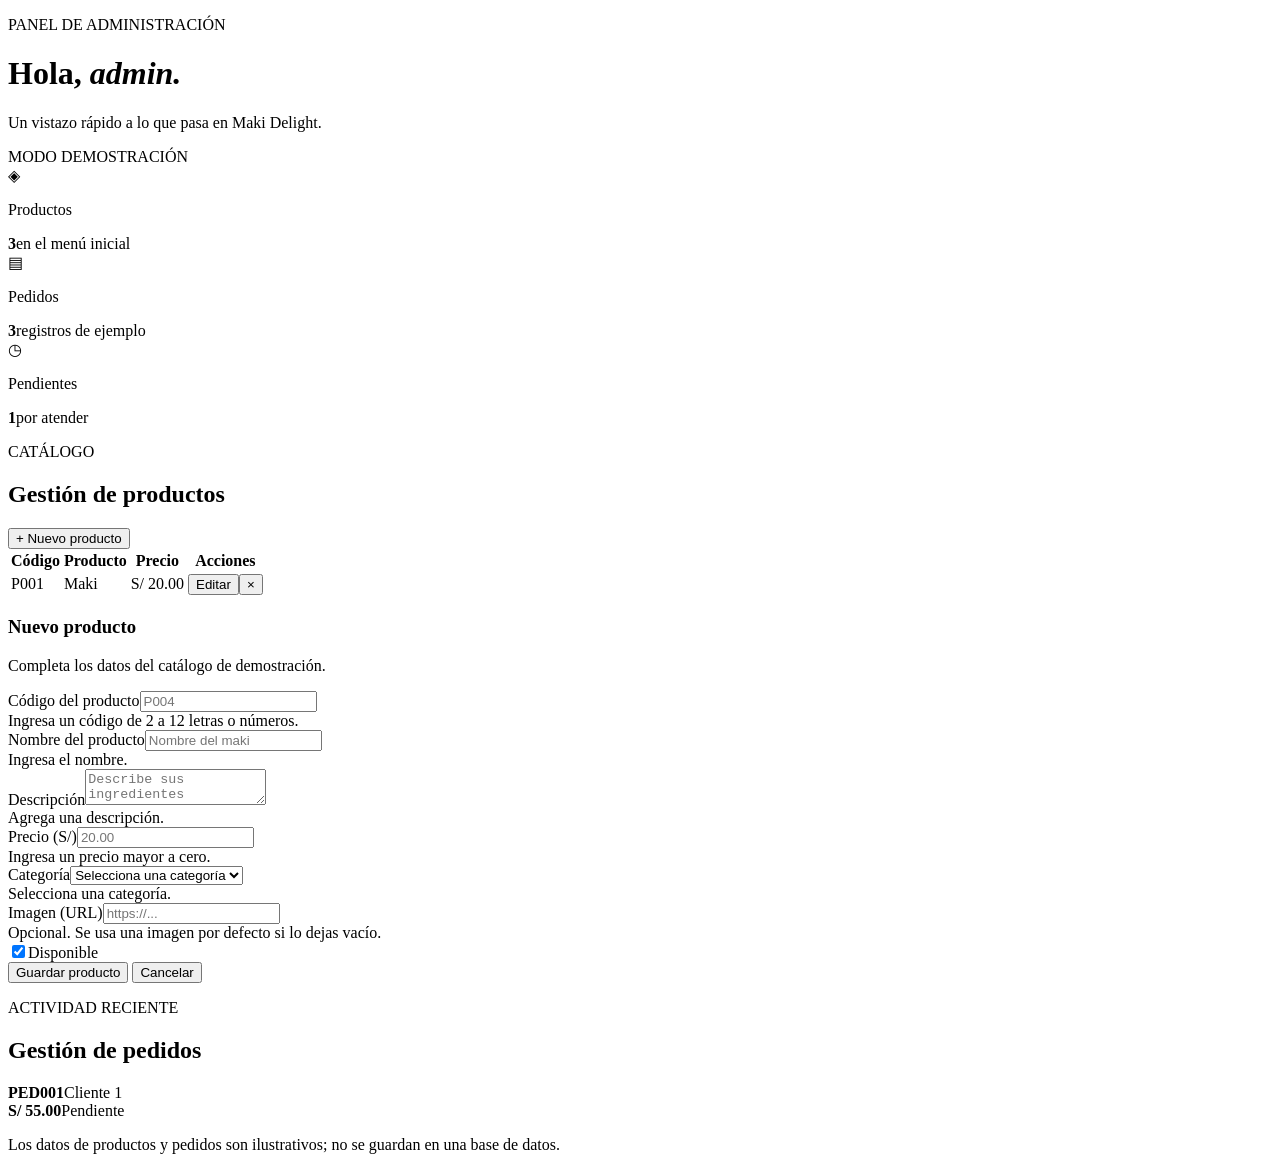
==== src/main/resources/templates/dashboard.html @ aef2fb9b "Agregar frontend de Maki Delight" ====
<!DOCTYPE html>
<html lang="es" xmlns:th="http://www.thymeleaf.org">
<head th:replace="~{fragments/head :: head('Administración')}"></head>
<body class="dashboard-page">
<nav th:replace="~{fragments/navbar :: navbar}"></nav>
<main class="container section-space">
	<div class="dashboard-heading d-flex flex-column flex-md-row justify-content-between align-items-md-end gap-3">
		<div>
			<p class="eyebrow eyebrow-dark"><span class="eyebrow-line"></span> PANEL DE ADMINISTRACIÓN</p>
			<h1 class="section-title">Hola, <em>admin.</em></h1>
			<p class="section-copy mb-0">Un vistazo rápido a lo que pasa en Maki Delight.</p>
		</div>
		<span class="demo-indicator"><span></span> MODO DEMOSTRACIÓN</span>
	</div>
	<div class="row g-3 mt-4">
		<div class="col-md-4"><article class="metric-card"><span class="metric-icon" aria-hidden="true">◈</span><p>Productos</p><strong id="adminProductCount" th:text="${productCount}">3</strong><span>en el menú inicial</span></article></div>
		<div class="col-md-4"><article class="metric-card"><span class="metric-icon" aria-hidden="true">▤</span><p>Pedidos</p><strong id="adminOrderCount" th:text="${orderCount}">3</strong><span>registros de ejemplo</span></article></div>
		<div class="col-md-4"><article class="metric-card metric-card-accent"><span class="metric-icon" aria-hidden="true">◷</span><p>Pendientes</p><strong id="adminPendingCount" th:text="${pendingCount}">1</strong><span>por atender</span></article></div>
	</div>
	<div class="row g-4 mt-3">
		<div class="col-lg-7">
			<section class="admin-panel">
				<div class="d-flex flex-column flex-sm-row justify-content-between align-items-sm-center gap-3 mb-4">
					<div><p class="eyebrow eyebrow-dark mb-2">CATÁLOGO</p><h2 class="panel-title">Gestión de productos</h2></div>
					<button class="btn btn-deep" type="button" data-admin-new>+ Nuevo producto</button>
				</div>
				<div class="table-responsive admin-table-wrap">
					<table class="table align-middle admin-table">
						<thead><tr><th>Código</th><th>Producto</th><th>Precio</th><th>Acciones</th></tr></thead>
						<tbody id="admin-products">
							<tr th:each="product : ${products}" data-product-row
								th:attr="data-code=${product.code},data-name=${product.name},data-description=${product.description},data-price=${product.price},data-category=${product.category},data-image=${product.image}">
								<td class="order-code" th:text="${product.code}">P001</td>
								<td><div class="admin-product-cell"><img th:src="${product.image}" th:alt="${product.name}" loading="lazy"><span th:text="${product.name}">Maki</span></div></td>
								<td th:text="'S/ ' + ${#numbers.formatDecimal(product.price, 1, 2)}">S/ 20.00</td>
								<td><div class="d-flex gap-1"><button class="btn btn-sm btn-outline-deep" type="button" data-admin-edit th:data-code="${product.code}" th:data-name="${product.name}" th:data-description="${product.description}" th:data-price="${product.price}" th:data-category="${product.category}" th:data-image="${product.image}">Editar</button><button class="btn btn-sm btn-outline-danger" type="button" data-admin-delete th:data-code="${product.code}" aria-label="Eliminar producto">×</button></div></td>
							</tr>
						</tbody>
					</table>
				</div>
				<form class="admin-product-form needs-validation d-none mt-4" id="adminProductForm" novalidate>
					<div class="admin-form-heading"><h3 id="adminFormTitle">Nuevo producto</h3><p>Completa los datos del catálogo de demostración.</p></div>
					<div class="row g-3">
						<div class="col-sm-4"><label class="form-label" for="productCode">Código del producto</label><input class="form-control" id="productCode" required placeholder="P004" pattern="[A-Za-z0-9]{2,12}"><div class="invalid-feedback">Ingresa un código de 2 a 12 letras o números.</div></div>
						<div class="col-sm-8"><label class="form-label" for="productName">Nombre del producto</label><input class="form-control" id="productName" required placeholder="Nombre del maki"><div class="invalid-feedback">Ingresa el nombre.</div></div>
						<div class="col-12"><label class="form-label" for="productDescription">Descripción</label><textarea class="form-control" id="productDescription" rows="2" required placeholder="Describe sus ingredientes"></textarea><div class="invalid-feedback">Agrega una descripción.</div></div>
						<div class="col-sm-6"><label class="form-label" for="productPrice">Precio (S/)</label><input class="form-control" id="productPrice" type="number" min="0.01" step="0.01" required placeholder="20.00"><div class="invalid-feedback">Ingresa un precio mayor a cero.</div></div>
						<div class="col-sm-6"><label class="form-label" for="productCategory">Categoría</label><select class="form-select" id="productCategory" required><option value="">Selecciona una categoría</option><option>Clásicos</option><option>Especiales</option><option>Vegetarianos</option></select><div class="invalid-feedback">Selecciona una categoría.</div></div>
						<div class="col-sm-8"><label class="form-label" for="productImage">Imagen (URL)</label><input class="form-control" id="productImage" type="url" placeholder="https://..."><div class="form-text">Opcional. Se usa una imagen por defecto si lo dejas vacío.</div></div>
						<div class="col-sm-4 d-flex align-items-end"><div class="form-check mb-2"><input class="form-check-input" id="productAvailable" type="checkbox" checked><label class="form-check-label" for="productAvailable">Disponible</label></div></div>
					</div>
					<div class="d-flex flex-wrap gap-2 mt-4">
						<button class="btn btn-deep" type="submit">Guardar producto</button>
						<button class="btn btn-light" type="button" data-admin-cancel>Cancelar</button>
					</div>
				</form>
			</section>
		</div>
		<div class="col-lg-5">
			<section class="admin-panel h-100">
				<p class="eyebrow eyebrow-dark">ACTIVIDAD RECIENTE</p><h2 class="panel-title mb-4">Gestión de pedidos</h2>
				<div class="admin-order-list">
					<div class="admin-order-row" th:each="order : ${orders}">
						<div><strong th:text="${order.code}">PED001</strong><span th:text="${order.customer}">Cliente 1</span></div>
						<div class="text-end"><strong th:text="${order.total}">S/ 55.00</strong><span class="badge rounded-pill mt-1" th:classappend="' text-bg-' + ${order.badge}" th:text="${order.status}">Pendiente</span></div>
					</div>
				</div>
				<p class="admin-note mt-4 mb-0">Los datos de productos y pedidos son ilustrativos; no se guardan en una base de datos.</p>
			</section>
		</div>
	</div>
</main>
<footer th:replace="~{fragments/footer :: footer}"></footer>
<div th:replace="~{fragments/toast :: toast}"></div>
<div th:replace="~{fragments/scripts :: scripts}"></div>
</body>
</html>
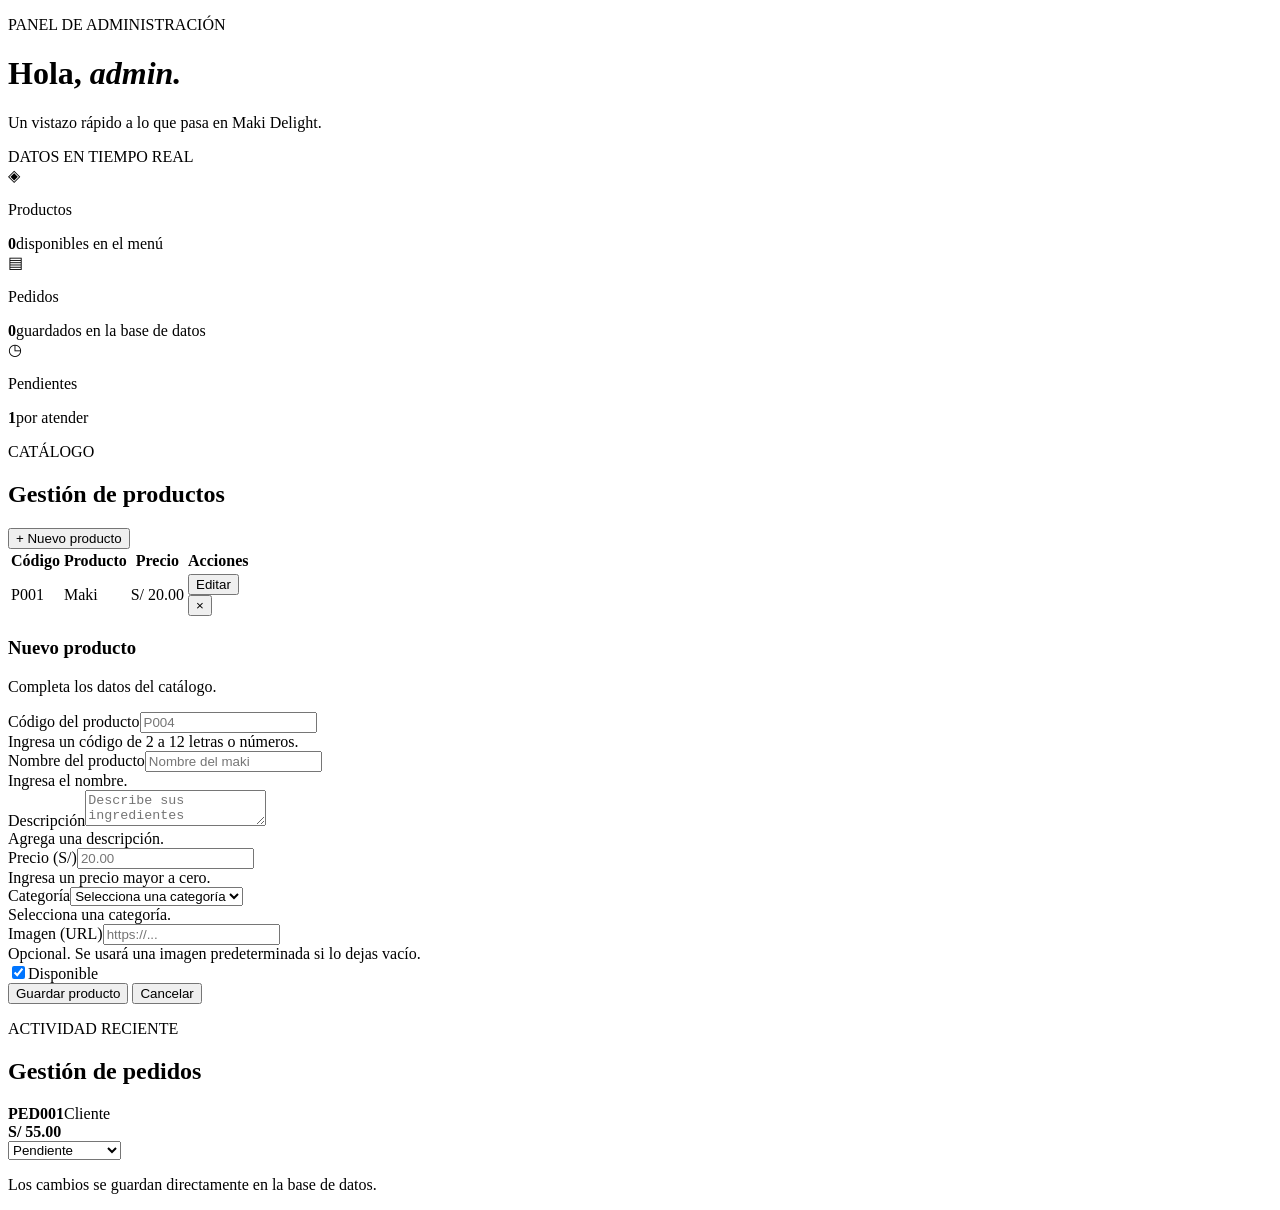
==== commit 3f78c7cf: "Actualizar aplicación Maki Delight Co-authored-by: Copilot <223556219+Copilot@users.noreply.github.c" ====
--- a/src/main/resources/templates/dashboard.html
+++ b/src/main/resources/templates/dashboard.html
@@ -10,11 +10,13 @@
 			<h1 class="section-title">Hola, <em>admin.</em></h1>
 			<p class="section-copy mb-0">Un vistazo rápido a lo que pasa en Maki Delight.</p>
 		</div>
-		<span class="demo-indicator"><span></span> MODO DEMOSTRACIÓN</span>
+		<span class="demo-indicator"><span></span> DATOS EN TIEMPO REAL</span>
 	</div>
+	<div class="alert alert-success mt-3" role="status" th:if="${adminSuccess}" th:text="${adminSuccess}"></div>
+	<div class="alert alert-danger mt-3" role="alert" th:if="${adminError}" th:text="${adminError}"></div>
 	<div class="row g-3 mt-4">
-		<div class="col-md-4"><article class="metric-card"><span class="metric-icon" aria-hidden="true">◈</span><p>Productos</p><strong id="adminProductCount" th:text="${productCount}">3</strong><span>en el menú inicial</span></article></div>
-		<div class="col-md-4"><article class="metric-card"><span class="metric-icon" aria-hidden="true">▤</span><p>Pedidos</p><strong id="adminOrderCount" th:text="${orderCount}">3</strong><span>registros de ejemplo</span></article></div>
+		<div class="col-md-4"><article class="metric-card"><span class="metric-icon" aria-hidden="true">◈</span><p>Productos</p><strong id="adminProductCount" th:text="${productCount}">0</strong><span>disponibles en el menú</span></article></div>
+		<div class="col-md-4"><article class="metric-card"><span class="metric-icon" aria-hidden="true">▤</span><p>Pedidos</p><strong id="adminOrderCount" th:text="${orderCount}">0</strong><span>guardados en la base de datos</span></article></div>
 		<div class="col-md-4"><article class="metric-card metric-card-accent"><span class="metric-icon" aria-hidden="true">◷</span><p>Pendientes</p><strong id="adminPendingCount" th:text="${pendingCount}">1</strong><span>por atender</span></article></div>
 	</div>
 	<div class="row g-4 mt-3">
@@ -29,25 +31,31 @@
 						<thead><tr><th>Código</th><th>Producto</th><th>Precio</th><th>Acciones</th></tr></thead>
 						<tbody id="admin-products">
 							<tr th:each="product : ${products}" data-product-row
-								th:attr="data-code=${product.code},data-name=${product.name},data-description=${product.description},data-price=${product.price},data-category=${product.category},data-image=${product.image}">
+								th:attr="data-code=${product.code},data-name=${product.name},data-description=${product.description},data-price=${product.price},data-category=${product.category},data-image=${product.image},data-available=${product.available}">
 								<td class="order-code" th:text="${product.code}">P001</td>
 								<td><div class="admin-product-cell"><img th:src="${product.image}" th:alt="${product.name}" loading="lazy"><span th:text="${product.name}">Maki</span></div></td>
 								<td th:text="'S/ ' + ${#numbers.formatDecimal(product.price, 1, 2)}">S/ 20.00</td>
-								<td><div class="d-flex gap-1"><button class="btn btn-sm btn-outline-deep" type="button" data-admin-edit th:data-code="${product.code}" th:data-name="${product.name}" th:data-description="${product.description}" th:data-price="${product.price}" th:data-category="${product.category}" th:data-image="${product.image}">Editar</button><button class="btn btn-sm btn-outline-danger" type="button" data-admin-delete th:data-code="${product.code}" aria-label="Eliminar producto">×</button></div></td>
+								<td><div class="d-flex gap-1">
+									<button class="btn btn-sm btn-outline-deep" type="button" data-admin-edit th:data-code="${product.code}" th:data-name="${product.name}" th:data-description="${product.description}" th:data-price="${product.price}" th:data-category="${product.category}" th:data-image="${product.image}" th:data-available="${product.available}">Editar</button>
+									<form th:action="@{/admin/productos/{codigo}/eliminar(codigo=${product.code})}" method="post">
+										<button class="btn btn-sm btn-outline-danger" type="submit" th:attr="aria-label='Eliminar ' + ${product.name}">×</button>
+									</form>
+								</div></td>
 							</tr>
 						</tbody>
 					</table>
 				</div>
-				<form class="admin-product-form needs-validation d-none mt-4" id="adminProductForm" novalidate>
-					<div class="admin-form-heading"><h3 id="adminFormTitle">Nuevo producto</h3><p>Completa los datos del catálogo de demostración.</p></div>
+				<form class="admin-product-form needs-validation d-none mt-4" id="adminProductForm" th:action="@{/admin/productos}" method="post" novalidate>
+					<div class="admin-form-heading"><h3 id="adminFormTitle">Nuevo producto</h3><p>Completa los datos del catálogo.</p></div>
+					<input type="hidden" name="originalCode" id="originalCode">
 					<div class="row g-3">
-						<div class="col-sm-4"><label class="form-label" for="productCode">Código del producto</label><input class="form-control" id="productCode" required placeholder="P004" pattern="[A-Za-z0-9]{2,12}"><div class="invalid-feedback">Ingresa un código de 2 a 12 letras o números.</div></div>
-						<div class="col-sm-8"><label class="form-label" for="productName">Nombre del producto</label><input class="form-control" id="productName" required placeholder="Nombre del maki"><div class="invalid-feedback">Ingresa el nombre.</div></div>
-						<div class="col-12"><label class="form-label" for="productDescription">Descripción</label><textarea class="form-control" id="productDescription" rows="2" required placeholder="Describe sus ingredientes"></textarea><div class="invalid-feedback">Agrega una descripción.</div></div>
-						<div class="col-sm-6"><label class="form-label" for="productPrice">Precio (S/)</label><input class="form-control" id="productPrice" type="number" min="0.01" step="0.01" required placeholder="20.00"><div class="invalid-feedback">Ingresa un precio mayor a cero.</div></div>
-						<div class="col-sm-6"><label class="form-label" for="productCategory">Categoría</label><select class="form-select" id="productCategory" required><option value="">Selecciona una categoría</option><option>Clásicos</option><option>Especiales</option><option>Vegetarianos</option></select><div class="invalid-feedback">Selecciona una categoría.</div></div>
-						<div class="col-sm-8"><label class="form-label" for="productImage">Imagen (URL)</label><input class="form-control" id="productImage" type="url" placeholder="https://..."><div class="form-text">Opcional. Se usa una imagen por defecto si lo dejas vacío.</div></div>
-						<div class="col-sm-4 d-flex align-items-end"><div class="form-check mb-2"><input class="form-check-input" id="productAvailable" type="checkbox" checked><label class="form-check-label" for="productAvailable">Disponible</label></div></div>
+						<div class="col-sm-4"><label class="form-label" for="productCode">Código del producto</label><input class="form-control" id="productCode" name="code" required placeholder="P004" pattern="[A-Za-z0-9]{2,12}"><div class="invalid-feedback">Ingresa un código de 2 a 12 letras o números.</div></div>
+						<div class="col-sm-8"><label class="form-label" for="productName">Nombre del producto</label><input class="form-control" id="productName" name="name" required placeholder="Nombre del maki"><div class="invalid-feedback">Ingresa el nombre.</div></div>
+						<div class="col-12"><label class="form-label" for="productDescription">Descripción</label><textarea class="form-control" id="productDescription" name="description" rows="2" required placeholder="Describe sus ingredientes"></textarea><div class="invalid-feedback">Agrega una descripción.</div></div>
+						<div class="col-sm-6"><label class="form-label" for="productPrice">Precio (S/)</label><input class="form-control" id="productPrice" name="price" type="number" min="0.01" step="0.01" required placeholder="20.00"><div class="invalid-feedback">Ingresa un precio mayor a cero.</div></div>
+						<div class="col-sm-6"><label class="form-label" for="productCategory">Categoría</label><select class="form-select" id="productCategory" name="category" required><option value="">Selecciona una categoría</option><option th:each="category : ${categories}" th:value="${category.nombre}" th:text="${category.nombre}">Clásicos</option></select><div class="invalid-feedback">Selecciona una categoría.</div></div>
+						<div class="col-sm-8"><label class="form-label" for="productImage">Imagen (URL)</label><input class="form-control" id="productImage" name="image" type="url" placeholder="https://..."><div class="form-text">Opcional. Se usará una imagen predeterminada si lo dejas vacío.</div></div>
+						<div class="col-sm-4 d-flex align-items-end"><div class="form-check mb-2"><input class="form-check-input" id="productAvailable" name="available" type="checkbox" value="true" checked><label class="form-check-label" for="productAvailable">Disponible</label></div></div>
 					</div>
 					<div class="d-flex flex-wrap gap-2 mt-4">
 						<button class="btn btn-deep" type="submit">Guardar producto</button>
@@ -61,11 +69,21 @@
 				<p class="eyebrow eyebrow-dark">ACTIVIDAD RECIENTE</p><h2 class="panel-title mb-4">Gestión de pedidos</h2>
 				<div class="admin-order-list">
 					<div class="admin-order-row" th:each="order : ${orders}">
-						<div><strong th:text="${order.code}">PED001</strong><span th:text="${order.customer}">Cliente 1</span></div>
-						<div class="text-end"><strong th:text="${order.total}">S/ 55.00</strong><span class="badge rounded-pill mt-1" th:classappend="' text-bg-' + ${order.badge}" th:text="${order.status}">Pendiente</span></div>
+						<div><strong th:text="${order.code}">PED001</strong><span th:text="${order.customer}">Cliente</span></div>
+						<div class="text-end">
+							<strong th:text="'S/ ' + ${#numbers.formatDecimal(order.total, 1, 2)}">S/ 55.00</strong>
+							<form class="mt-1" th:action="@{/admin/pedidos/{codigo}/estado(codigo=${order.code})}" method="post">
+								<select class="form-select form-select-sm" name="status" aria-label="Estado del pedido" onchange="this.form.submit()">
+									<option value="PENDIENTE" th:selected="${order.estado.name() == 'PENDIENTE'}">Pendiente</option>
+									<option value="EN_PREPARACION" th:selected="${order.estado.name() == 'EN_PREPARACION'}">En preparación</option>
+									<option value="ENTREGADO" th:selected="${order.estado.name() == 'ENTREGADO'}">Entregado</option>
+									<option value="CANCELADO" th:selected="${order.estado.name() == 'CANCELADO'}">Cancelado</option>
+								</select>
+							</form>
+						</div>
 					</div>
 				</div>
-				<p class="admin-note mt-4 mb-0">Los datos de productos y pedidos son ilustrativos; no se guardan en una base de datos.</p>
+				<p class="admin-note mt-4 mb-0">Los cambios se guardan directamente en la base de datos.</p>
 			</section>
 		</div>
 	</div>
